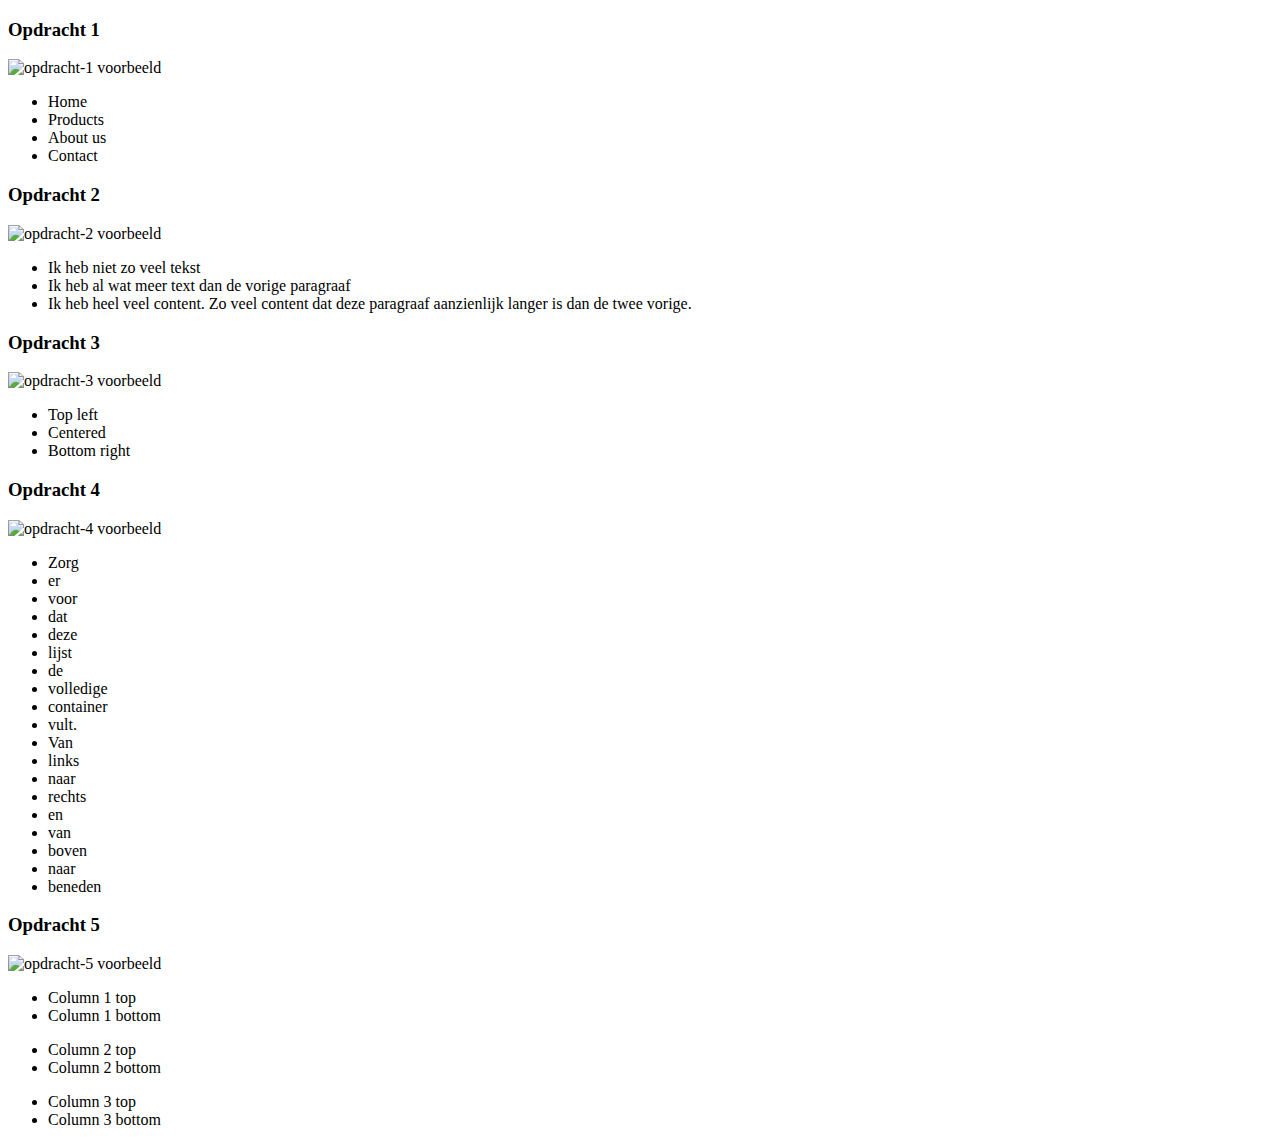
==== deel-1-flexbox-positioneren/index.html @ 9f01f683 "commitv1" ====
<!DOCTYPE html>
<html lang="en">
<head>
    <meta charset="UTF-8">
    <title>Flexbox opdracht: Positioneren</title>
    <link rel="stylesheet" href="styles/do-not-edit.css">
    <link rel="stylesheet" href="styles/styles.css">
</head>
<body>
<!-- O P D R A C H T  1 lala-->
<h3>Opdracht 1</h3>
<img src="assets/images/opdracht-1-eindresultaat.jpg" alt="opdracht-1 voorbeeld">
<section class="opdracht-1">
    <ul>
        <li>Home</li>
        <li>Products</li>
        <li>About us</li>
        <li>Contact</li>
    </ul>
</section>
<!-- E I N D E  O P D R A C H T  1 -->

<!-- O P D R A C H T  2 -->
<h3>Opdracht 2</h3>
<img src="assets/images/opdracht-2-eindresultaat.jpg" alt="opdracht-2 voorbeeld">
<section class="opdracht-2">
    <ul>
        <li>Ik heb niet zo veel tekst</li>
        <li>Ik heb al wat meer text dan de vorige paragraaf</li>
        <li>Ik heb heel veel content. Zo veel content dat deze paragraaf aanzienlijk langer is dan de twee vorige. </li>
    </ul>
</section>
<!-- E I N D E  O P D R A C H T  2 -->

<!-- O P D R A C H T  3 -->
<h3>Opdracht 3</h3>
<img src="assets/images/opdracht-3-eindresultaat.jpg" alt="opdracht-3 voorbeeld">
<section class="opdracht-3">
    <ul>
        <li>Top left</li>
        <li>Centered</li>
        <li>Bottom right</li>
    </ul>
</section>
<!-- E I N D E  O P D R A C H T  3 -->

<!-- O P D R A C H T  4 -->
<h3>Opdracht 4</h3>
<img src="assets/images/opdracht-4-eindresultaat.jpg" alt="opdracht-4 voorbeeld">
<section class="opdracht-4">
    <ul>
        <li>Zorg</li>
        <li>er</li>
        <li>voor</li>
        <li>dat</li>
        <li>deze</li>
        <li>lijst</li>
        <li>de</li>
        <li>volledige</li>
        <li>container</li>
        <li>vult.</li>
        <li>Van</li>
        <li>links</li>
        <li>naar</li>
        <li>rechts</li>
        <li>en</li>
        <li>van</li>
        <li>boven</li>
        <li>naar</li>
        <li>beneden</li>
    </ul>
</section>
<!-- E I N D E  O P D R A C H T  4 -->

<!-- O P D R A C H T  5 -->
<h3>Opdracht 5</h3>
<img src="assets/images/opdracht-5-eindresultaat.jpg" alt="opdracht-5 voorbeeld">
<section class="opdracht-5">
    <div>
        <ul>
            <li>Column 1 top</li>
            <li>Column 1 bottom</li>
        </ul>
        <ul>
            <li>Column 2 top</li>
            <li>Column 2 bottom</li>
        </ul>
        <ul>
            <li>Column 3 top</li>
            <li>Column 3 bottom</li>
        </ul>
    </div>
</section>
<!-- E I N D E  O P D R A C H T  5 -->

</body>
</html>
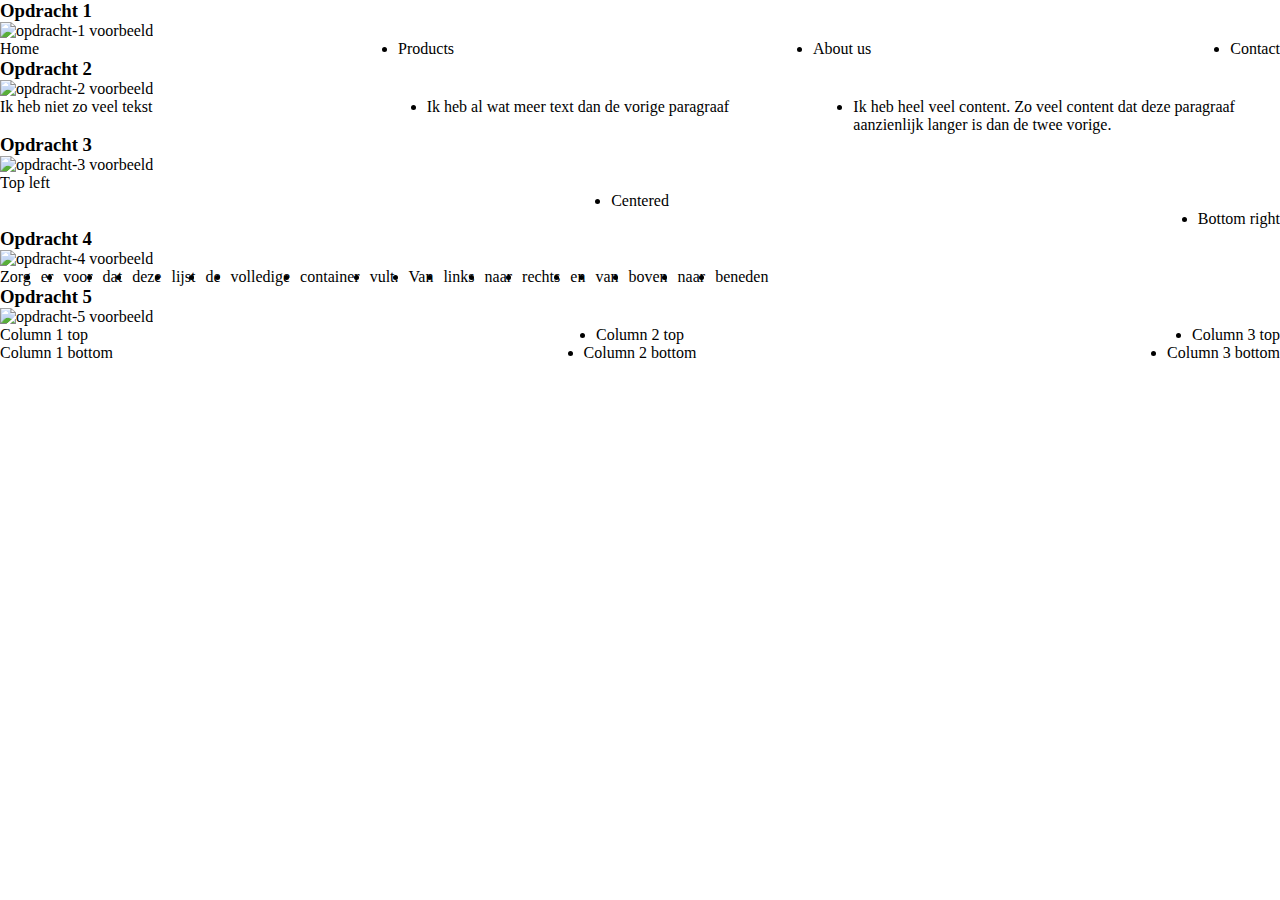
==== commit 1b376fb2: "hoi" ====
--- a/deel-1-flexbox-positioneren/index.html
+++ b/deel-1-flexbox-positioneren/index.html
@@ -37,9 +37,9 @@
 <img src="assets/images/opdracht-3-eindresultaat.jpg" alt="opdracht-3 voorbeeld">
 <section class="opdracht-3">
     <ul>
-        <li>Top left</li>
-        <li>Centered</li>
-        <li>Bottom right</li>
+        <li class="first">Top left</li>
+        <li class="second">Centered</li>
+        <li class="third">Bottom right</li>
     </ul>
 </section>
 <!-- E I N D E  O P D R A C H T  3 -->
@@ -77,15 +77,15 @@
 <img src="assets/images/opdracht-5-eindresultaat.jpg" alt="opdracht-5 voorbeeld">
 <section class="opdracht-5">
     <div>
-        <ul>
+        <ul class="first5">
             <li>Column 1 top</li>
             <li>Column 1 bottom</li>
         </ul>
-        <ul>
+        <ul class="second5">
             <li>Column 2 top</li>
             <li>Column 2 bottom</li>
         </ul>
-        <ul>
+        <ul class="third5">
             <li>Column 3 top</li>
             <li>Column 3 bottom</li>
         </ul>
--- a/deel-1-flexbox-positioneren/styles/styles.css
+++ b/deel-1-flexbox-positioneren/styles/styles.css
@@ -0,0 +1,86 @@
+/*Schrijf hier jouw CSS*/
+* {
+    box-sizing: border-box;
+    padding: 0;
+    margin: 0;
+}
+
+.opdracht-1 ul {
+    display: flex;
+    flex-direction: row;
+    justify-content: space-between;
+}
+
+.opdracht-2 ul {
+    display: flex;
+    flex-direction: row;
+}
+
+.opdracht-2 li {
+    flex-basis: 100%;
+}
+
+.opdracht-3 ul {
+    display: flex;
+    flex-direction: column;
+    justify-content: space-between;
+}
+
+.first {
+    align-self: flex-start;
+}
+
+.second {
+    align-self: center;
+}
+
+.third {
+    align-self: flex-end;
+}
+
+.opdracht-4 ul {
+    display: flex;
+    flex-direction: row;
+    flex-wrap: wrap;
+    gap: 10px;
+}
+
+
+.opdracht-5 {
+    display: flex;
+    /*    border: 2px dashed green;*/
+}
+
+.opdracht-5 div {
+    display: flex;
+    flex-direction: row;
+    justify-content: space-between;
+    /* border: 2px dashed green;*/
+    flex-basis: 100%;
+}
+
+.first5 {
+    display: flex;
+    flex-direction: column;
+    /* border: 2px dashed red;*/
+    align-items: flex-start;
+    justify-content: space-between;
+
+}
+
+.second5 {
+    display: flex;
+    flex-direction: column;
+    /*  border: 2px dashed blue;*/
+    align-items: center;
+    justify-content: space-between;
+}
+
+.third5 {
+    display: flex;
+    flex-direction: column;
+    /*    border: 2px dashed orange;*/
+    align-items: flex-end;
+    justify-content: space-between;
+}
+
